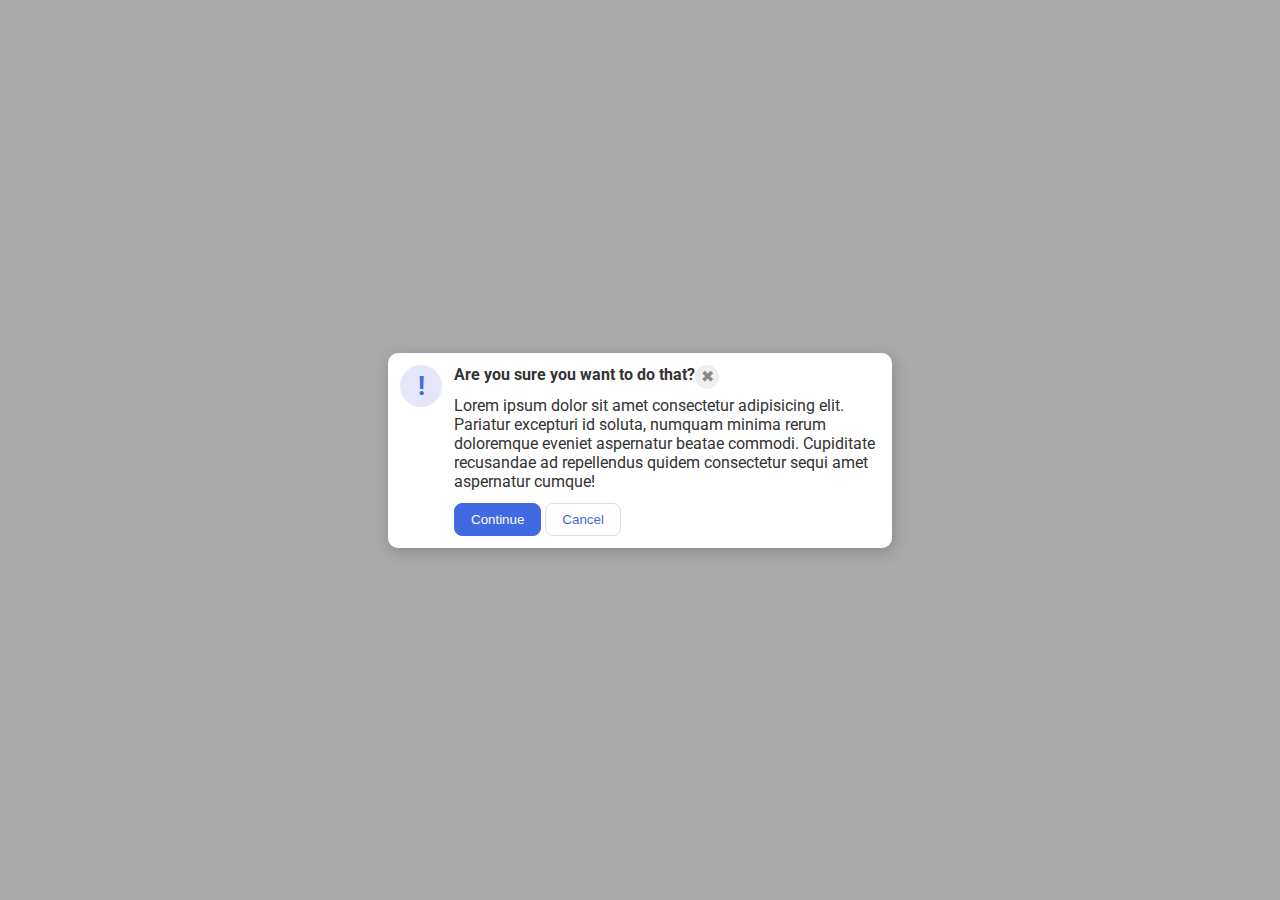
==== flex/05-flex-modal/index.html @ 76bf950a "Almost complete 05-flex-modal exercise except" ====
<!DOCTYPE html>
<html lang="en">

<head>
  <meta charset="UTF-8">
  <meta http-equiv="X-UA-Compatible" content="IE=edge">
  <meta name="viewport" content="width=device-width, initial-scale=1.0">
  <link rel="stylesheet" href="style.css">
  <title>Modal</title>
</head>

<body>
  <div class="modal">
    <div class="sup-generic">
      <div class="icon">!</div>
      <div class="generic">
        <div class="row-1">
          <div class="header">Are you sure you want to do that?</div>
          <button class="close-button">✖</button>
        </div>
        <div class="text">Lorem ipsum dolor sit amet consectetur adipisicing elit. Pariatur excepturi id soluta, numquam
          minima rerum doloremque eveniet aspernatur beatae commodi. Cupiditate recusandae ad repellendus quidem
          consectetur sequi amet aspernatur cumque!</div>
        <div class="row-3">
          <button class="continue">Continue</button>
          <button class="cancel">Cancel</button>
        </div>
      </div>
    </div>
  </div>
</body>

</html>
---- flex/05-flex-modal/style.css ----
@import url('https://fonts.googleapis.com/css2?family=Roboto:wght@400;700&display=swap');

html, body {
  height: 100%;
}

body {
  font-family: Roboto, sans-serif;
  margin: 0;
  background: #aaa;
  color: #333;
  /* I'll give you this one for free lol */
  display: flex;
  align-items: center;
  justify-content: center;
}

.modal {
  background: white;
  width: 480px;
  border-radius: 10px;
  box-shadow: 2px 4px 16px rgba(0,0,0,.2);
  padding: 12px;
}

.icon {
  color: royalblue;
  font-size: 26px;
  font-weight: 700;
  background: lavender;
  width: 42px;
  height: 42px;
  border-radius: 50%;
  display: flex;
  align-items: center;
  justify-content: center;
  flex: 0 0 auto;
}

.close-button {
  background: #eee;
  border-radius: 50%;
  color: #888;
  font-weight: 400;
  font-size: 16px;
  height: 24px;
  width: 24px;
  display: flex;
  align-items: center;
  justify-content: center;
  border: 1px solid #eee;
  padding: 0;
}

button {
  cursor: pointer;
  padding: 8px 16px;
  border-radius: 8px;
}

button.continue {
  background: royalblue;
  border: 1px solid royalblue;
  color: white;
}

button.cancel {
  background: white;
  border: 1px solid #ddd;
  color: royalblue;
}

.generic {
  display: flex;
  flex-wrap: wrap;
  margin-left: 12px;
  align-content: space-between;
}

.sup-generic {
  display: flex;
}

.row-1 {
  display: flex;
  justify-content: space-between;
}

.row-3 {
  display: flex;
  margin-top: 12px;
  gap: 4px;
}

.header{
  margin-bottom: 12px;
  font-weight: bold;
}
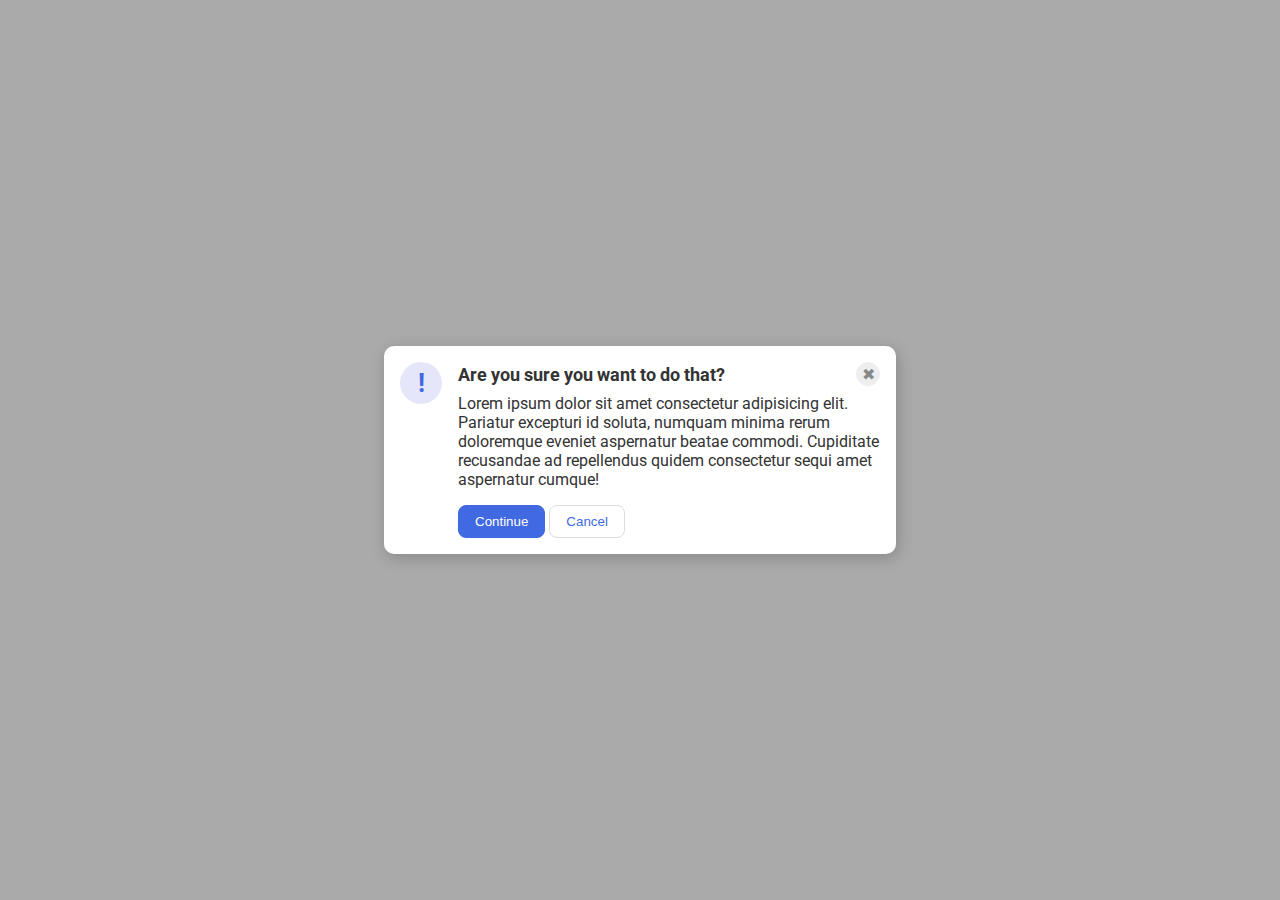
==== commit cc14fec7: "Complete 05-flex-modal exercise" ====
--- a/flex/05-flex-modal/index.html
+++ b/flex/05-flex-modal/index.html
@@ -1,33 +1,25 @@
 <!DOCTYPE html>
 <html lang="en">
-
-<head>
-  <meta charset="UTF-8">
-  <meta http-equiv="X-UA-Compatible" content="IE=edge">
-  <meta name="viewport" content="width=device-width, initial-scale=1.0">
-  <link rel="stylesheet" href="style.css">
-  <title>Modal</title>
-</head>
-
-<body>
-  <div class="modal">
-    <div class="sup-generic">
+  <head>
+    <meta charset="UTF-8">
+    <meta http-equiv="X-UA-Compatible" content="IE=edge">
+    <meta name="viewport" content="width=device-width, initial-scale=1.0">
+    <link rel="stylesheet" href="style.css">
+    <title>Modal</title>
+  </head>
+  <body>
+    <div class="modal">
       <div class="icon">!</div>
-      <div class="generic">
-        <div class="row-1">
-          <div class="header">Are you sure you want to do that?</div>
+      <!-- additional container used here -->
+      <div class="container">
+        <!-- header div was moved to encompass the close button as well -->
+        <div class="header">Are you sure you want to do that?
           <button class="close-button">✖</button>
         </div>
-        <div class="text">Lorem ipsum dolor sit amet consectetur adipisicing elit. Pariatur excepturi id soluta, numquam
-          minima rerum doloremque eveniet aspernatur beatae commodi. Cupiditate recusandae ad repellendus quidem
-          consectetur sequi amet aspernatur cumque!</div>
-        <div class="row-3">
-          <button class="continue">Continue</button>
-          <button class="cancel">Cancel</button>
-        </div>
+        <div class="text">Lorem ipsum dolor sit amet consectetur adipisicing elit. Pariatur excepturi id soluta, numquam minima rerum doloremque eveniet aspernatur beatae commodi. Cupiditate recusandae ad repellendus quidem consectetur sequi amet aspernatur cumque!</div>
+        <button class="continue">Continue</button>
+        <button class="cancel">Cancel</button>
       </div>
     </div>
-  </div>
-</body>
-
+  </body>
 </html>--- a/flex/05-flex-modal/style.css
+++ b/flex/05-flex-modal/style.css
@@ -9,7 +9,7 @@
   margin: 0;
   background: #aaa;
   color: #333;
-  /* I'll give you this one for free lol */
+  /* I'll give you this one for free */
   display: flex;
   align-items: center;
   justify-content: center;
@@ -20,7 +20,9 @@
   width: 480px;
   border-radius: 10px;
   box-shadow: 2px 4px 16px rgba(0,0,0,.2);
-  padding: 12px;
+  display: flex;
+  gap: 16px;
+  padding: 16px;
 }
 
 .icon {
@@ -34,7 +36,7 @@
   display: flex;
   align-items: center;
   justify-content: center;
-  flex: 0 0 auto;
+  flex-shrink: 0;
 }
 
 .close-button {
@@ -70,29 +72,15 @@
   color: royalblue;
 }
 
-.generic {
+.header {
   display: flex;
-  flex-wrap: wrap;
-  margin-left: 12px;
-  align-content: space-between;
+  align-items: center;
+  justify-content: space-between;
+  font-size: 18px;
+  font-weight: 700;
+  margin-bottom: 8px;
 }
 
-.sup-generic {
-  display: flex;
-}
-
-.row-1 {
-  display: flex;
-  justify-content: space-between;
-}
-
-.row-3 {
-  display: flex;
-  margin-top: 12px;
-  gap: 4px;
-}
-
-.header{
-  margin-bottom: 12px;
-  font-weight: bold;
+.text {
+  margin-bottom: 16px;
 }